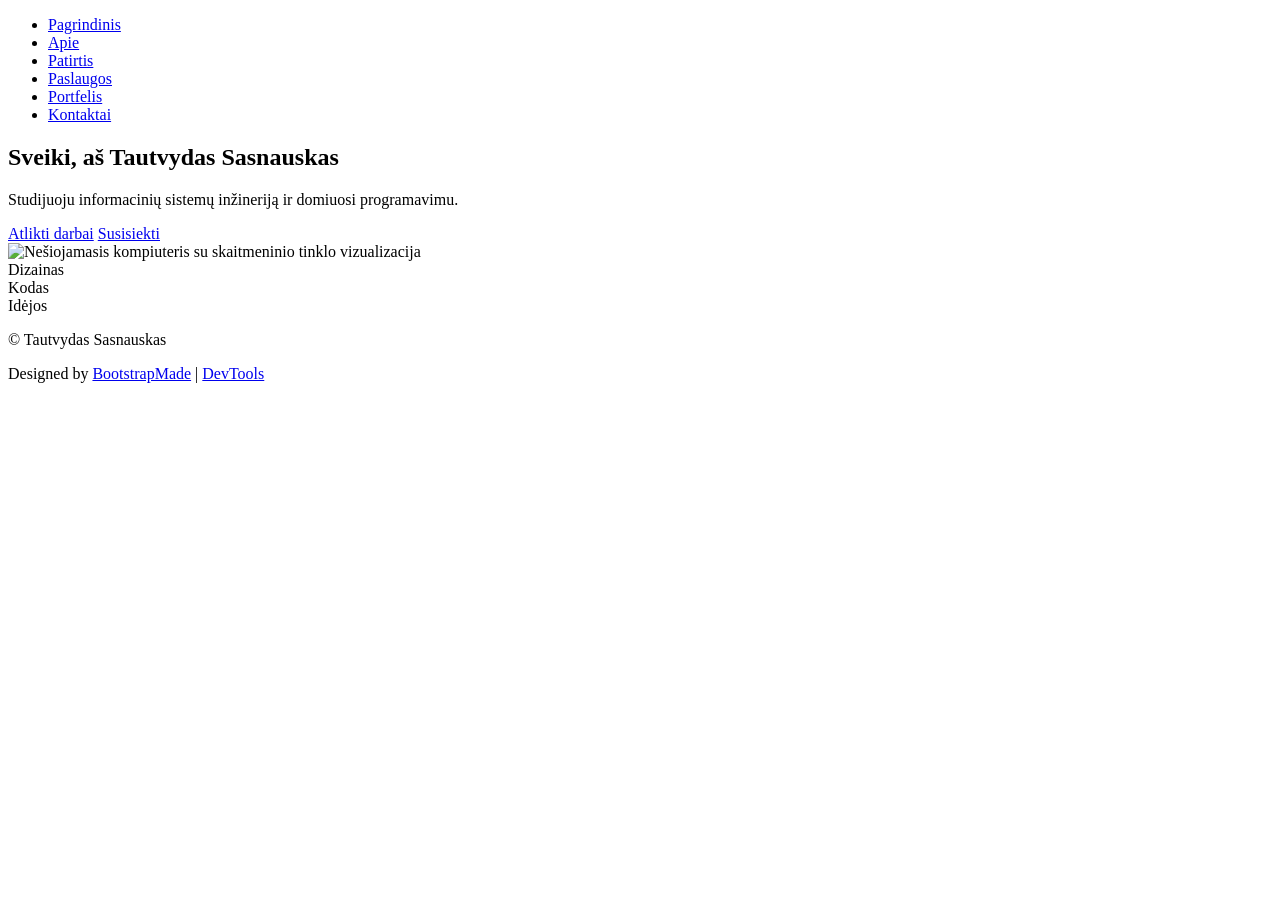
==== index.html @ 4439980c "8lab" ====
<!DOCTYPE html>
<html lang="lt">

<head>
  <meta charset="utf-8">
  <meta content="width=device-width, initial-scale=1.0" name="viewport">
  <title>Mano CV</title>
  <meta name="description" content="Tautvydas Sasnauskas CV puslapis">
  <meta name="author" content="Tautvydas Sasnauskas">
  <meta name="keywords" content="">

  <!-- Favicons -->
  <link href="assets/img/favicon-ts.png" rel="icon">
  <link href="assets/img/apple-touch-icon.png" rel="apple-touch-icon">

  <!-- Fonts -->
  <link href="https://fonts.googleapis.com" rel="preconnect">
  <link href="https://fonts.gstatic.com" rel="preconnect" crossorigin>
  <link href="https://fonts.googleapis.com/css2?family=Roboto:ital,wght@0,100;0,300;0,400;0,500;0,700;0,900;1,100;1,300;1,400;1,500;1,700;1,900&family=Poppins:ital,wght@0,100;0,200;0,300;0,400;0,500;0,600;0,700;0,800;0,900;1,100;1,200;1,300;1,400;1,500;1,600;1,700;1,800;1,900&family=Raleway:ital,wght@0,100;0,200;0,300;0,400;0,500;0,600;0,700;0,800;0,900;1,100;1,200;1,300;1,400;1,500;1,600;1,700;1,800;1,900&display=swap" rel="stylesheet">

  <!-- Vendor CSS Files -->
  <link href="assets/vendor/bootstrap/css/bootstrap.min.css" rel="stylesheet">
  <link href="assets/vendor/bootstrap-icons/bootstrap-icons.css" rel="stylesheet">
  <link href="assets/vendor/aos/aos.css" rel="stylesheet">
  <link href="assets/vendor/swiper/swiper-bundle.min.css" rel="stylesheet">
  <link href="assets/vendor/glightbox/css/glightbox.min.css" rel="stylesheet">

  <!-- Main CSS File -->
  <link href="assets/css/main.css" rel="stylesheet">

  <!-- =======================================================
  * Template Name: FolioOne
  * Template URL: https://bootstrapmade.com/folioone-bootstrap-portfolio-website-template/
  * Updated: Aug 23 2025 with Bootstrap v5.3.7
  * Author: BootstrapMade.com
  * License: https://bootstrapmade.com/license/
  ======================================================== -->
</head>

<body class="index-page">

  <header id="header" class="header d-flex align-items-center light-background sticky-top">
    <div class="container position-relative d-flex align-items-center justify-content-between">

      <!-- <a href="index.html" class="logo d-flex align-items-center me-auto me-xl-0">
      <img src="assets/img/logo.webp" alt="">
      <h1 class="sitename">FolioOne</h1> 
    </a> -->

      <nav id="navmenu" class="navmenu">
        <ul>
          <li><a href="index.html" class="active">Pagrindinis</a></li>
          <li><a href="about.html">Apie</a></li>
          <li><a href="resume.html">Patirtis</a></li>
          <li><a href="services.html">Paslaugos</a></li>
          <li><a href="portfolio.html">Portfelis</a></li>
          <li><a href="contact.html">Kontaktai</a></li>
        </ul>
        <i class="mobile-nav-toggle d-xl-none bi bi-list"></i>
      </nav>


    </div>
  </header>

  <main class="main">

    <!-- Hero Section -->
    <section id="hero" class="hero section">

      <div class="container" data-aos="fade-up" data-aos-delay="100">

        <div class="row gy-4 align-items-center">
          <div class="col-lg-6 order-2 order-lg-1">
            <div class="hero-content">
<h1 data-aos="fade-up" data-aos-delay="200">Sveiki, aš <span class="highlight">Tautvydas Sasnauskas</span></h1>
<h2 data-aos="fade-up" data-aos-delay="300"><span class="typed" data-typed-items="Informacinių sistemų inžinierius"></span></h2>
              <p data-aos="fade-up" data-aos-delay="400">Studijuoju informacinių sistemų inžineriją ir domiuosi programavimu.</p>
              <div class="hero-actions" data-aos="fade-up" data-aos-delay="500">
                <a href="portfolio.html" class="btn btn-primary">Atlikti darbai</a>
                <a href="contact.html" class="btn btn-outline">Susisiekti</a>
              </div>
            </div>
          </div>
          <div class="col-lg-6 order-1 order-lg-2">
            <div class="hero-image" data-aos="zoom-in" data-aos-delay="300">
              <div class="image-wrapper">
                <img src="assets/img/businessman-using-computer-laptop-to-connect-scaled-e1658386739658.jpg" alt="Nešiojamasis kompiuteris su skaitmeninio tinklo vizualizacija" class="img-fluid">
                <div class="floating-elements">
                  <div class="floating-card design" data-aos="fade-left" data-aos-delay="700">
                    <i class="bi bi-palette"></i>
                    <span>Dizainas</span>
                  </div>
                  <div class="floating-card code" data-aos="fade-right" data-aos-delay="800">
                    <i class="bi bi-code-slash"></i>
                    <span>Kodas</span>
                  </div>
                  <div class="floating-card creativity" data-aos="fade-up" data-aos-delay="900">
                    <i class="bi bi-lightbulb"></i>
                    <span>Idėjos</span>
                  </div>
                </div>
              </div>
            </div>
          </div>
        </div>

      </div>

    </section><!-- /Hero Section -->

  </main>

  <footer id="footer" class="footer">

    <div class="container">
      <div class="copyright text-center ">
        <p>© Tautvydas Sasnauskas</p>
      </div>
      <div class="credits">
        <!-- All the links in the footer should remain intact. -->
        <!-- You can delete the links only if you've purchased the pro version. -->
        <!-- Licensing information: https://bootstrapmade.com/license/ -->
        <!-- Purchase the pro version with working PHP/AJAX contact form: [buy-url] -->
        Designed by <a href="https://bootstrapmade.com/">BootstrapMade</a> | <a href="https://bootstrapmade.com/tools/">DevTools</a>
      </div>
    </div>

  </footer>

  <!-- Scroll Top -->
  <a href="#" id="scroll-top" class="scroll-top d-flex align-items-center justify-content-center"><i class="bi bi-arrow-up-short"></i></a>

  <!-- Preloader -->
  <div id="preloader"></div>

  <!-- Vendor JS Files -->
  <script src="assets/vendor/bootstrap/js/bootstrap.bundle.min.js"></script>
  <script src="assets/vendor/php-email-form/validate.js"></script>
  <script src="assets/vendor/aos/aos.js"></script>
  <script src="assets/vendor/typed.js/typed.umd.js"></script>
  <script src="assets/vendor/waypoints/noframework.waypoints.js"></script>
  <script src="assets/vendor/purecounter/purecounter_vanilla.js"></script>
  <script src="assets/vendor/swiper/swiper-bundle.min.js"></script>
  <script src="assets/vendor/imagesloaded/imagesloaded.pkgd.min.js"></script>
  <script src="assets/vendor/isotope-layout/isotope.pkgd.min.js"></script>
  <script src="assets/vendor/glightbox/js/glightbox.min.js"></script>

  <!-- Main JS File -->
  <script src="assets/js/main.js"></script>

</body>

</html>
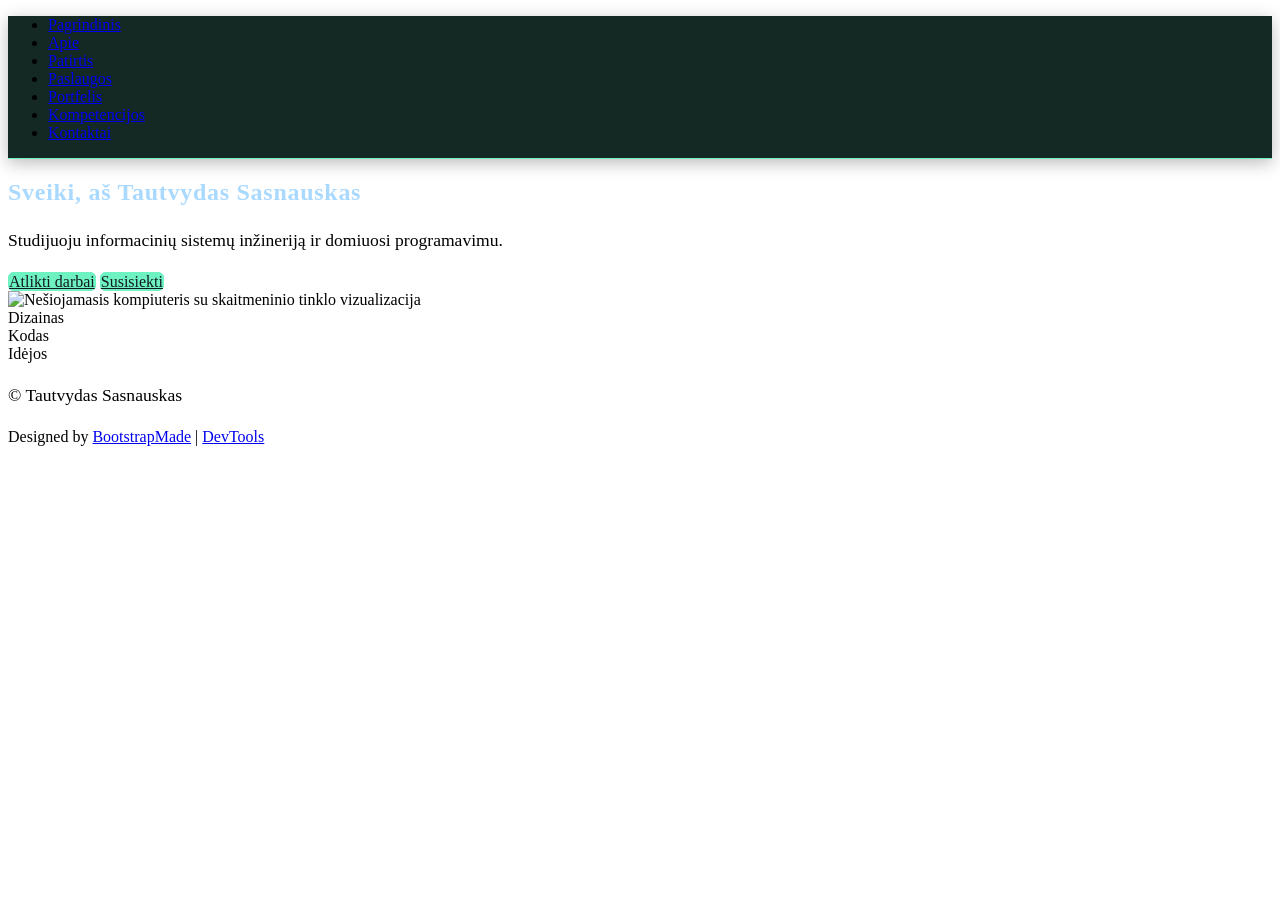
==== commit 72384749: "10lab lab" ====
--- a/index.html
+++ b/index.html
@@ -27,6 +27,7 @@
 
   <!-- Main CSS File -->
   <link href="assets/css/main.css" rel="stylesheet">
+  <link href="assets/css/custom.css" rel="stylesheet">
 
   <!-- =======================================================
   * Template Name: FolioOne
@@ -54,6 +55,7 @@
           <li><a href="resume.html">Patirtis</a></li>
           <li><a href="services.html">Paslaugos</a></li>
           <li><a href="portfolio.html">Portfelis</a></li>
+          <li><a href="progress.html">Kompetencijos</a></li>
           <li><a href="contact.html">Kontaktai</a></li>
         </ul>
         <i class="mobile-nav-toggle d-xl-none bi bi-list"></i>
--- a/assets/css/custom.css
+++ b/assets/css/custom.css
@@ -0,0 +1,206 @@
+@import url("https://fonts.googleapis.com/css2?family=Fira+Code:wght@400;500;600;700&display=swap");
+
+:root {
+  --default-font: "Segoe UI", system-ui, sans-serif;
+  --heading-font: "Fira Code", Consolas, monospace;
+}
+
+h1, h2, h3, h4, h5, h6 {
+  color: #a9d9ff;
+  font-weight: 700;
+  letter-spacing: 0.03em;
+}
+
+p {
+  font-size: 1.1rem;
+  line-height: 1.7;
+}
+
+#hero .hero-actions .btn {
+  background: #6ef2c2;
+  color: #101a20;
+  border: 1px solid #6ef2c2;
+  border-radius: 6px;
+}
+
+#hero .hero-actions .btn:hover {
+  background: #c1ffe9;
+  color: #101a20;
+}
+
+#hero .hero-actions .btn:active {
+  transform: scale(0.97);
+}
+
+main a:not(.btn) {
+  color: #6ef2c2;
+  text-decoration: underline;
+  text-underline-offset: 4px;
+}
+
+#about, #resume, #portfolio {
+  padding-block: 80px;
+}
+
+#about .section-title,
+#resume .section-title,
+#portfolio .section-title {
+  margin-bottom: 24px;
+}
+
+#about .intro-content,
+#skills .skill-box,
+.resume .resume-item,
+.portfolio .portfolio-card {
+  border: 1px solid #45665e;
+  border-radius: 12px;
+}
+
+#about .intro-content {
+  padding: 24px;
+}
+
+#header {
+  background: #142923;
+  border-bottom: 1px solid #6ef2c2;
+  box-shadow: 0 4px 16px #0004;
+}
+
+#skills .progress .progress-bar {
+  background: #6ef2c2;
+  border: 1px solid #c1ffe9;
+  border-radius: 4px;
+}
+
+.service-tools > li::marker,
+.service-steps > li::marker {
+  color: #6ef2c2;
+  font-weight: 700;
+}
+
+.service-tools > li::marker {
+  content: "◆  ";
+}
+
+.service-steps ul {
+  margin: 6px 0;
+  border-left: 2px solid #45665e;
+  list-style-type: circle;
+}
+
+#services .table th,
+#services .table td {
+  padding: 12px;
+  text-align: center;
+}
+
+#services .table thead th {
+  background-color: #6ef2c2;
+  color: #101a20;
+}
+
+#services .table tbody tr:hover td {
+  background-color: #24453c;
+}
+
+.kanban, .stats-grid {
+  display: grid;
+  grid-template-columns: repeat(3, 1fr);
+  gap: 16px;
+  margin-bottom: 24px;
+}
+
+.kanban-col {
+  display: flex;
+  flex-direction: column;
+  gap: 10px;
+}
+
+.kanban-col, .stat-box, .level-card, .skill-card {
+  border: 1px solid #45665e;
+  border-radius: 10px;
+  padding: 12px;
+}
+
+.level-card {
+  margin-bottom: 24px;
+}
+
+.level-info {
+  display: flex;
+  justify-content: space-around;
+}
+
+.xp-bar {
+  background: #24453c;
+  border-radius: 8px;
+}
+
+.xp-bar-fill {
+  background: #6ef2c2;
+  color: #101a20;
+  border-radius: 8px;
+  text-align: center;
+}
+
+.skill-card {
+  display: flex;
+  justify-content: space-between;
+  flex-wrap: wrap;
+}
+
+.skill-card h4 {
+  width: 100%;
+}
+
+.level-info strong,
+.stat-box strong {
+  display: block;
+}
+
+#services {
+  background: linear-gradient(120deg, #101a20, #1b6b5a, #2a4d8f, #5b2a86, #101a20);
+  background-size: 300% 300%;
+  animation: wallpaper 8s ease-in-out infinite;
+}
+
+@keyframes wallpaper {
+  0% { background-position: 0% 0%; }
+  50% { background-position: 100% 100%; }
+  100% { background-position: 0% 0%; }
+}
+
+.figuros {
+  display: flex;
+  justify-content: center;
+  gap: 30px;
+  margin-top: 20px;
+}
+
+.figura {
+  width: 50px;
+  height: 50px;
+}
+
+.apskritimas {
+  border: 2px solid #6ef2c2;
+  border-radius: 50%;
+  animation: sokineti 1s ease-in-out infinite alternate;
+}
+
+.kvadratas {
+  border: 2px solid #a9d9ff;;
+  animation: suktis 3s linear infinite;
+}
+
+@keyframes sokineti {
+  to { transform: translateY(-20px); }
+}
+
+@keyframes suktis {
+  to { transform: rotate(360deg); }
+}
+
+#about .cta-group .link-underline {
+  text-decoration: none;
+}
